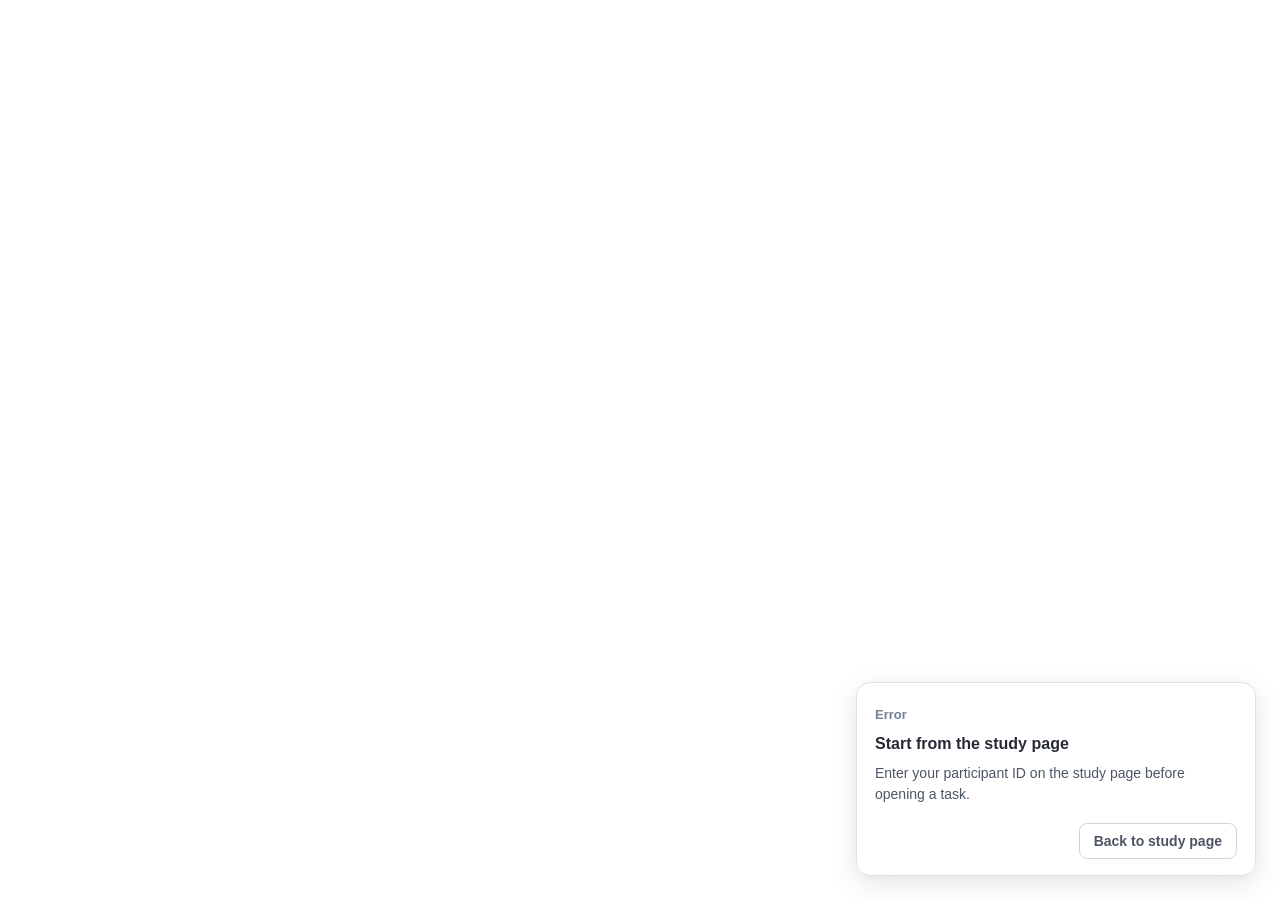
==== code-cut-task.html @ 19b41a64 "first commit" ====
<!DOCTYPE html>
<html lang="en">
<head>
  <meta charset="UTF-8" />
  <meta name="viewport" content="width=device-width, initial-scale=1.0" />
  <title>Code Cut Task</title>
  <link rel="stylesheet" href="style.css" />
</head>

<body data-study-task="true" data-condition="code_cut">

  <main class="study-container">

    <!--
      Main Code Cut interface.

      IMPORTANT:
      Do not modify the src when switching steps.
      This iframe should remain mounted throughout the task.
    -->
    <iframe
      id="codecut-frame"
      src="https://code-cut-frontend.onrender.com/"
      title="Code Cut"
      allow="clipboard-read; clipboard-write"
    ></iframe>

    <section
      id="task-card"
      class="task-card study-task-card"
      aria-live="polite"
    >

      <div class="task-header">
        <span id="task-app-name"></span>
        <span id="task-progress">Step 1 of 6</span>
      </div>

      <h2 id="task-title"></h2>

      <div id="task-description"></div>

      <p id="task-continue-hint" class="continue-hint">
        When you have finished this step, click Continue.
      </p>

      <div class="task-footer">
        <button
          id="home-button"
          class="secondary-button"
          type="button"
          hidden
        >
          Back to study page
        </button>

        <button
          id="download-button"
          class="primary-button"
          type="button"
          hidden
        >
          Download timing CSV
        </button>

        <button
          id="next-button"
          class="primary-button"
          type="button"
        >
          Continue
        </button>
      </div>

    </section>

  </main>

  <script src="study-task.js"></script>

</body>
</html>
---- style.css ----
/* ------------------------------
   Basic page setup
------------------------------ */

* {
  box-sizing: border-box;
}

html,
body {
  margin: 0;
  padding: 0;

  width: 100%;
  height: 100%;

  overflow: hidden;

  font-family:
    Inter,
    -apple-system,
    BlinkMacSystemFont,
    "Segoe UI",
    Roboto,
    Helvetica,
    Arial,
    sans-serif;

  background: #f5f6f8;
}


/* ------------------------------
   Study workspace
------------------------------ */

.study-container {
  position: relative;

  width: 100vw;
  height: 100vh;
}


/* ------------------------------
   Code Cut iframe

   This remains unchanged when
   participants move between tasks.
------------------------------ */

#codecut-frame {
  display: block;

  width: 100%;
  height: 100%;

  border: none;

  background: white;
}


/* ------------------------------
   Floating task card
------------------------------ */

.task-card {
  position: absolute;

  right: 24px;
  bottom: 24px;

  width: 340px;
  max-width: calc(100vw - 48px);

  padding: 18px 18px 16px;

  background: rgba(255, 255, 255, 0.97);

  border: 1px solid #dce1e8;
  border-radius: 14px;

  box-shadow:
    0 8px 28px rgba(0, 0, 0, 0.10),
    0 2px 6px rgba(0, 0, 0, 0.04);

  z-index: 1000;

  transition:
    opacity 160ms ease,
    transform 160ms ease;
}


/*
  Animation applies ONLY to the task card.
  The Code Cut interface does not move.
*/

.task-card.changing {
  opacity: 0;
  transform: translateY(6px);
}


/* ------------------------------
   Task header
------------------------------ */

.task-header {
  margin-bottom: 12px;
}

#task-progress {
  color: #748096;

  font-size: 13px;
  font-weight: 600;
}


/* ------------------------------
   Task content
------------------------------ */

.task-card h2 {
  margin: 0 0 10px;

  color: #252a34;

  font-size: 16px;
  font-weight: 650;
}

.task-card p {
  margin: 0;

  color: #4d5666;

  font-size: 14px;
  line-height: 1.5;
}


/* ------------------------------
   Buttons
------------------------------ */

.task-footer {
  display: flex;

  justify-content: flex-end;
  align-items: center;

  gap: 8px;

  margin-top: 18px;
}

.task-footer button {
  min-height: 36px;

  padding: 0 14px;

  border-radius: 8px;

  font-family: inherit;
  font-size: 14px;
  font-weight: 600;

  cursor: pointer;

  transition:
    background 120ms ease,
    border 120ms ease,
    opacity 120ms ease;
}


/* Back button */

.secondary-button {
  color: #4b5563;

  background: #ffffff;

  border: 1px solid #d1d5db;
}

.secondary-button:hover {
  background: #f5f5f5;
}


/* Next button */

.primary-button {
  color: white;

  background: #2563eb;

  border: 1px solid #2563eb;
}

.primary-button:hover {
  background: #1d4ed8;
}


/* Disabled state */

button:disabled {
  opacity: 0.45;
  cursor: default;
}


/* ------------------------------
   Small screens
------------------------------ */

@media (max-width: 600px) {

  .task-card {
    right: 12px;
    bottom: 12px;

    width: calc(100vw - 24px);
  }

}


/* ------------------------------
   Timed study task card
------------------------------ */

.study-task-card {
  width: 400px;
  max-height: calc(100vh - 48px);
  overflow: auto;
}

.study-task-card p + p {
  margin-top: 10px;
}

#task-app-name {
  display: block;
  margin-bottom: 4px;
  color: #252a34;
  font-size: 13px;
  font-weight: 650;
}

.continue-hint {
  margin-top: 14px !important;
  color: #748096 !important;
  font-size: 13px !important;
}

.condition-note {
  margin: 0 0 12px;
  color: #748096;
  font-size: 13px;
  line-height: 1.5;
}


/* ------------------------------
   Conventional coding agent task
------------------------------ */

body.conventional-study {
  overflow: auto;
  height: auto;
  min-height: 100%;
}

.conventional-layout {
  display: flex;
  justify-content: center;
  align-items: flex-start;
  min-height: 100vh;
  padding: 40px 24px;
}

.conventional-layout .task-card {
  position: static;
  width: 560px;
  max-width: 100%;
}
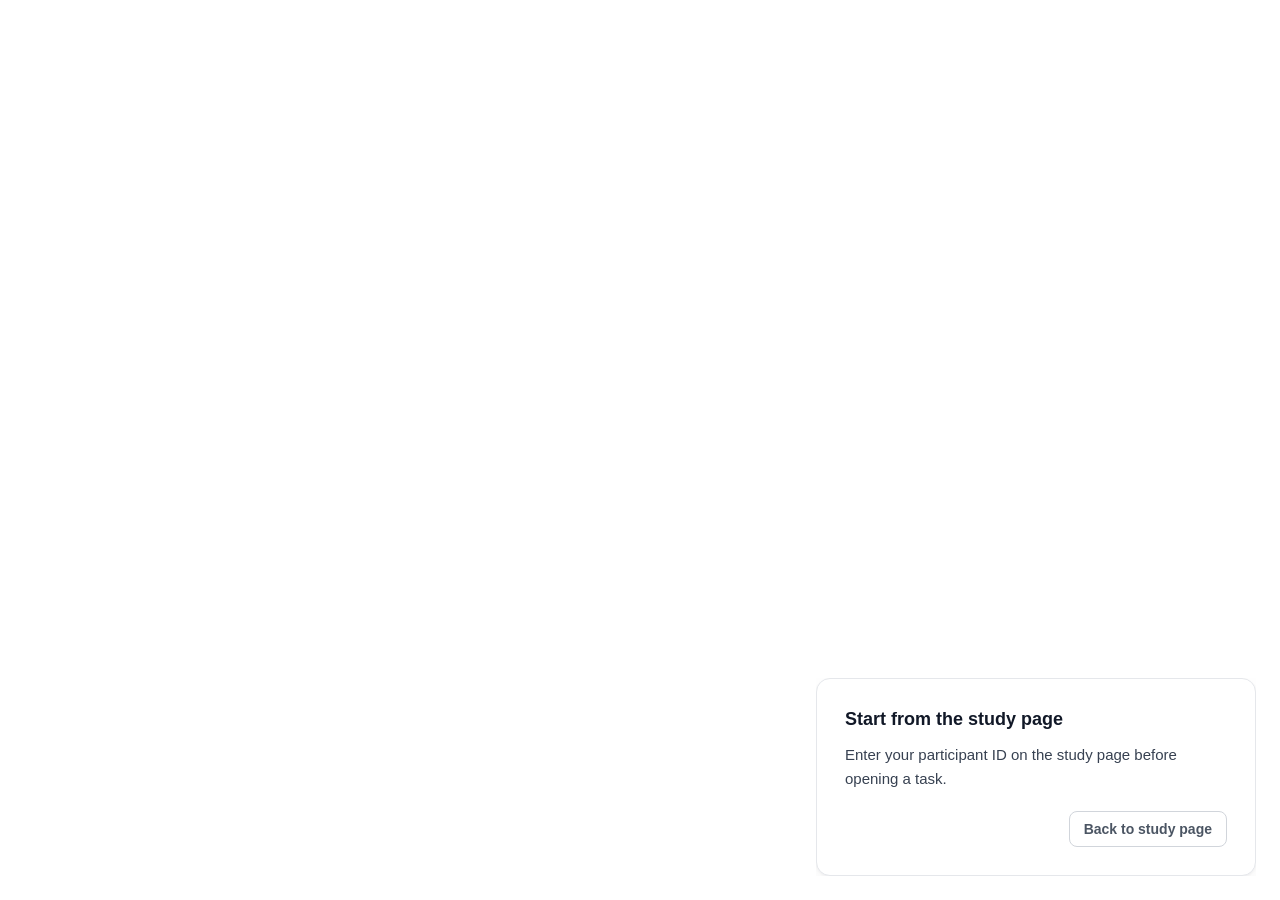
==== commit d5084a28: "update UI" ====
--- a/code-cut-task.html
+++ b/code-cut-task.html
@@ -25,54 +25,103 @@
       allow="clipboard-read; clipboard-write"
     ></iframe>
 
-    <section
-      id="task-card"
-      class="task-card study-task-card"
-      aria-live="polite"
+    <button
+      id="show-task-panel-btn"
+      class="show-task-panel-btn"
+      type="button"
+      hidden
     >
+      Show task panel
+    </button>
 
-      <div class="task-header">
-        <span id="task-app-name"></span>
-        <span id="task-progress">Step 1 of 6</span>
-      </div>
+    <div id="study-task-stack" class="study-task-stack study-task-stack--overlay" aria-live="polite">
 
-      <h2 id="task-title"></h2>
+      <section id="task-brief-card" class="study-panel task-brief-card">
+        <div class="panel-label">
+          <span>Task brief</span>
+          <span class="panel-label-line" aria-hidden="true"></span>
+        </div>
 
-      <div id="task-description"></div>
+        <h1 id="task-heading"></h1>
 
-      <p id="task-continue-hint" class="continue-hint">
-        When you have finished this step, click Continue.
-      </p>
-
-      <div class="task-footer">
         <button
-          id="home-button"
-          class="secondary-button"
+          id="task-intro-toggle"
+          class="task-intro-toggle"
           type="button"
-          hidden
+          aria-expanded="false"
+          aria-controls="task-intro"
         >
-          Back to study page
+          Show task details
         </button>
 
-        <button
-          id="download-button"
-          class="primary-button"
-          type="button"
-          hidden
-        >
-          Download timing CSV
-        </button>
+        <div id="task-intro" class="task-intro-collapsible" hidden>
+          <p id="task-blurb"></p>
+          <p id="task-tech-note"></p>
+        </div>
+      </section>
 
-        <button
-          id="next-button"
-          class="primary-button"
-          type="button"
-        >
-          Continue
-        </button>
-      </div>
+      <section id="step-card" class="study-panel step-card">
+        <div class="step-meta">
+          <span id="task-progress">Step 1 of 6</span>
+        </div>
 
-    </section>
+        <h2 id="task-title"></h2>
+
+        <div id="task-description"></div>
+
+        <p id="task-continue-hint" class="continue-hint">
+          When you are done with this step, check the box below and click Confirm.
+        </p>
+
+        <div id="step-confirm-block" class="step-confirm-block">
+          <label class="step-confirm-label">
+            <input
+              id="step-finished-checkbox"
+              type="checkbox"
+            />
+            I have finished this step
+          </label>
+        </div>
+
+        <div class="task-footer">
+          <button
+            id="hide-task-panel-btn"
+            class="secondary-button hide-task-panel-btn"
+            type="button"
+          >
+            Hide task panel
+          </button>
+
+          <button
+            id="home-button"
+            class="secondary-button"
+            type="button"
+            hidden
+          >
+            Back to study page
+          </button>
+
+          <button
+            id="download-button"
+            class="primary-button"
+            type="button"
+            hidden
+          >
+            Download timing CSV
+          </button>
+
+          <button
+            id="confirm-button"
+            class="primary-button"
+            type="button"
+            disabled
+          >
+            Confirm
+          </button>
+        </div>
+      </section>
+
+    </div>
 
   </main>
 
--- a/style.css
+++ b/style.css
@@ -62,7 +62,242 @@
 
 
 /* ------------------------------
-   Floating task card
+   Study task stack (two-card layout)
+------------------------------ */
+
+.study-task-stack {
+  display: flex;
+  flex-direction: column;
+  gap: 16px;
+}
+
+.study-task-stack--overlay {
+  position: absolute;
+  right: 24px;
+  bottom: 24px;
+  z-index: 1000;
+  width: 440px;
+  max-width: calc(100vw - 48px);
+  max-height: calc(100vh - 48px);
+  overflow-y: auto;
+}
+
+.study-panel {
+  padding: 28px;
+  background: #ffffff;
+  border: 1px solid #e5e7eb;
+  border-radius: 14px;
+  box-shadow:
+    0 1px 3px rgba(15, 23, 42, 0.06),
+    0 8px 24px rgba(15, 23, 42, 0.04);
+}
+
+.panel-label {
+  display: flex;
+  align-items: center;
+  gap: 12px;
+  margin-bottom: 18px;
+}
+
+.panel-label span:first-child {
+  flex-shrink: 0;
+  color: #2563eb;
+  font-size: 11px;
+  font-weight: 700;
+  letter-spacing: 0.08em;
+  text-transform: uppercase;
+}
+
+.panel-label-line {
+  flex: 1;
+  height: 1px;
+  background: #dbeafe;
+}
+
+#task-heading {
+  margin: 0 0 10px;
+  color: #111827;
+  font-size: 24px;
+  font-weight: 700;
+  line-height: 1.25;
+}
+
+.task-intro-toggle {
+  display: inline-flex;
+  align-items: center;
+  margin: 0 0 12px;
+  padding: 0;
+  border: none;
+  background: none;
+  color: #2563eb;
+  font-family: inherit;
+  font-size: 14px;
+  font-weight: 600;
+  cursor: pointer;
+  text-align: left;
+}
+
+.task-intro-toggle:hover {
+  color: #1d4ed8;
+  text-decoration: underline;
+}
+
+.task-intro-collapsible {
+  margin-top: 4px;
+}
+
+#task-intro p {
+  margin: 0;
+  color: #374151;
+  font-size: 15px;
+  line-height: 1.6;
+}
+
+#task-intro p + p {
+  margin-top: 12px;
+}
+
+.condition-note {
+  display: flex;
+  align-items: flex-start;
+  gap: 10px;
+  margin: 12px 0 0;
+  color: #4b5563;
+  font-size: 14px;
+  line-height: 1.5;
+}
+
+.status-dot {
+  flex-shrink: 0;
+  width: 8px;
+  height: 8px;
+  margin-top: 7px;
+  border-radius: 50%;
+  background: #22c55e;
+}
+
+.step-meta {
+  margin-bottom: 16px;
+}
+
+#task-progress {
+  color: #6b7280;
+  font-size: 11px;
+  font-weight: 700;
+  letter-spacing: 0.06em;
+  text-transform: uppercase;
+}
+
+.step-card #task-title {
+  margin: 0 0 12px;
+  color: #111827;
+  font-size: 18px;
+  font-weight: 700;
+  line-height: 1.35;
+}
+
+.step-card #task-description p {
+  margin: 0;
+  color: #374151;
+  font-size: 15px;
+  line-height: 1.6;
+}
+
+.continue-hint {
+  margin-top: 18px !important;
+  color: #dc2626 !important;
+  font-size: 14px !important;
+  font-weight: 700;
+  line-height: 1.5;
+}
+
+.step-confirm-block {
+  margin-top: 14px;
+  padding: 16px 18px;
+  border: 1px solid #e5e7eb;
+  border-radius: 12px;
+  background: #fafafa;
+}
+
+.step-confirm-label {
+  display: flex;
+  align-items: flex-start;
+  gap: 10px;
+  color: #374151;
+  font-size: 15px;
+  line-height: 1.4;
+  cursor: pointer;
+}
+
+.step-confirm-label input[type="checkbox"] {
+  width: 16px;
+  height: 16px;
+  margin-top: 2px;
+  flex-shrink: 0;
+}
+
+.step-card .task-footer {
+  margin-top: 20px;
+}
+
+.step-card #confirm-button.primary-button:not(:disabled) {
+  min-width: 108px;
+  background: #94a3b8;
+  border-color: #94a3b8;
+}
+
+.step-card #confirm-button.primary-button:not(:disabled):hover {
+  background: #64748b;
+  border-color: #64748b;
+}
+
+.step-card.changing {
+  opacity: 0;
+  transform: translateY(6px);
+  transition:
+    opacity 160ms ease,
+    transform 160ms ease;
+}
+
+.study-task-stack--hidden {
+  display: none;
+}
+
+.show-task-panel-btn {
+  position: absolute;
+  right: 24px;
+  bottom: 24px;
+  z-index: 1001;
+  min-height: 40px;
+  padding: 0 16px;
+  border: 1px solid #cbd5e1;
+  border-radius: 999px;
+  background: #ffffff;
+  color: #334155;
+  font-family: inherit;
+  font-size: 14px;
+  font-weight: 600;
+  cursor: pointer;
+  box-shadow:
+    0 1px 3px rgba(15, 23, 42, 0.08),
+    0 6px 18px rgba(15, 23, 42, 0.08);
+}
+
+.show-task-panel-btn:hover {
+  background: #f8fafc;
+}
+
+.step-card .task-footer {
+  flex-wrap: wrap;
+}
+
+.hide-task-panel-btn {
+  margin-right: auto;
+}
+
+
+/* ------------------------------
+   Floating task card (tutorial)
 ------------------------------ */
 
 .task-card {
@@ -112,9 +347,8 @@
   margin-bottom: 12px;
 }
 
-#task-progress {
+.task-card #task-progress {
   color: #748096;
-
   font-size: 13px;
   font-weight: 600;
 }
@@ -229,42 +463,25 @@
     width: calc(100vw - 24px);
   }
 
-}
-
-
-/* ------------------------------
-   Timed study task card
------------------------------- */
-
-.study-task-card {
-  width: 400px;
-  max-height: calc(100vh - 48px);
-  overflow: auto;
-}
-
-.study-task-card p + p {
-  margin-top: 10px;
-}
-
-#task-app-name {
-  display: block;
-  margin-bottom: 4px;
-  color: #252a34;
-  font-size: 13px;
-  font-weight: 650;
-}
-
-.continue-hint {
-  margin-top: 14px !important;
-  color: #748096 !important;
-  font-size: 13px !important;
-}
-
-.condition-note {
-  margin: 0 0 12px;
-  color: #748096;
-  font-size: 13px;
-  line-height: 1.5;
+  .study-task-stack--overlay {
+    right: 12px;
+    bottom: 12px;
+    width: calc(100vw - 24px);
+  }
+
+  .show-task-panel-btn {
+    right: 12px;
+    bottom: 12px;
+  }
+
+  .study-panel {
+    padding: 20px;
+  }
+
+  #task-heading {
+    font-size: 20px;
+  }
+
 }
 
 
@@ -276,6 +493,7 @@
   overflow: auto;
   height: auto;
   min-height: 100%;
+  background: #f3f4f6;
 }
 
 .conventional-layout {
@@ -286,8 +504,7 @@
   padding: 40px 24px;
 }
 
-.conventional-layout .task-card {
-  position: static;
-  width: 560px;
-  max-width: 100%;
-}
+.conventional-layout .study-task-stack {
+  width: 100%;
+  max-width: 640px;
+}
